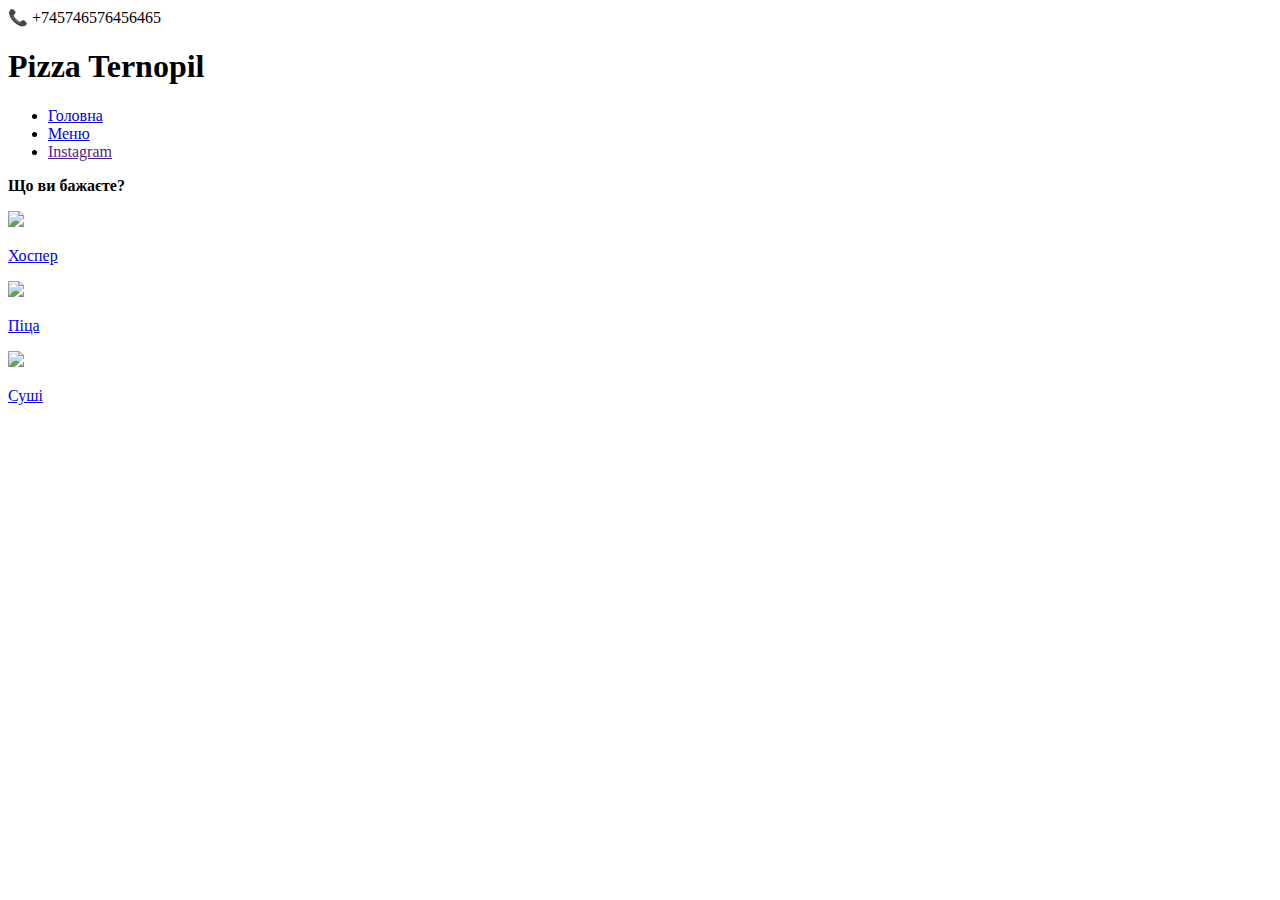
==== menu.html @ b72d58e7 "Create menu.html" ====
<!DOCTYPE html>
<html lang="en">
<head>
    <meta charset="UTF-8">
    <meta name="viewport" content="width=device-width, initial-scale=1.0">
    <title>Document</title>

    <link rel="stylesheet" href="menu.css">

</head>
<div class="upol">📞 +745746576456465</div>
<header>
    
    
        <div class="bac">
        <h1>Pizza Ternopil</h1>
        <div class="cnopku">
        <nav>
            <ul>
                <li><a class="cnopka" href="index.html">Головна</a></li>
                <li><a class="cnopka" href="menu.html">Меню</a></li>
                <li><a class="cnopka" href="">Instagram</a></li>
                
            </ul>
        </nav>
        
    
</header>
<body>
    
    <p class="what"> <b>Що ви бажаєте?</b></p>
<div class="vid">
    <section class="tovar">
        <article class="prooduct">
           
            <img class="new" src="https://www.dostavka.te.ua/wp-content/uploads/2023/09/xgrill-with-variety-meats-it-300x300.jpg.pagespeed.ic.dTWvLAM4x3.webp" height="250px"/><br/>
            <div class="us"><a href="golovna1.html"><p class="text">Хоспер</p></a></div> 
        </article>
        <article class="prooduct">
            
            <img class="new"src="https://www.dostavka.te.ua/wp-content/uploads/2023/09/xslice-traditional-italian-pepperoni-pizza-with-tomato-sauce-arugula-640x640.jpg.pagespeed.ic.c4yiWVg32N.webp" height="100px"/><br/>
            <div class="us"><a href="golovna.html"><p class="text">Піца</p></a></div>  
        </article>
        <article class="prooduct">
            
            <img class="new"src="https://www.dostavka.te.ua/wp-content/uploads/2024/03/ximg_1623-640x640.jpg.pagespeed.ic.lGX-2a_-ui.webp" height="100px"/><br/>
            <div class="us"><a href="golovna2.html"><p class="text">Суші</p></a></div> 

             
        </article>
    </article>
    </section>
</div>
</body>
</html>
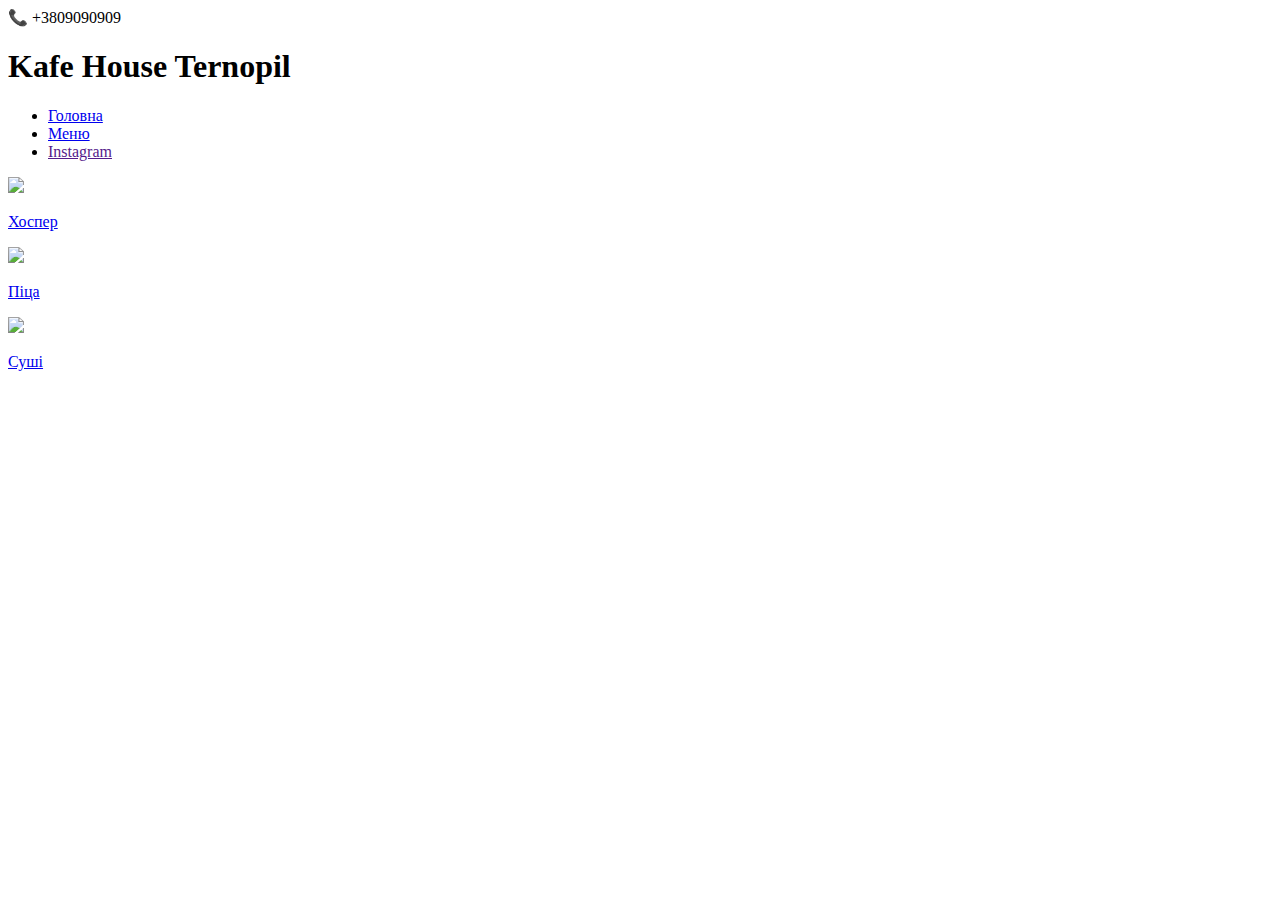
==== commit fa02f5f5: "Update menu.html" ====
--- a/menu.html
+++ b/menu.html
@@ -8,12 +8,12 @@
     <link rel="stylesheet" href="menu.css">
 
 </head>
-<div class="upol">📞 +745746576456465</div>
+<div class="upol">📞 +3809090909</div>
 <header>
     
     
         <div class="bac">
-        <h1>Pizza Ternopil</h1>
+        <h1>Kafe House Ternopil</h1>
         <div class="cnopku">
         <nav>
             <ul>
@@ -28,7 +28,6 @@
 </header>
 <body>
     
-    <p class="what"> <b>Що ви бажаєте?</b></p>
 <div class="vid">
     <section class="tovar">
         <article class="prooduct">
